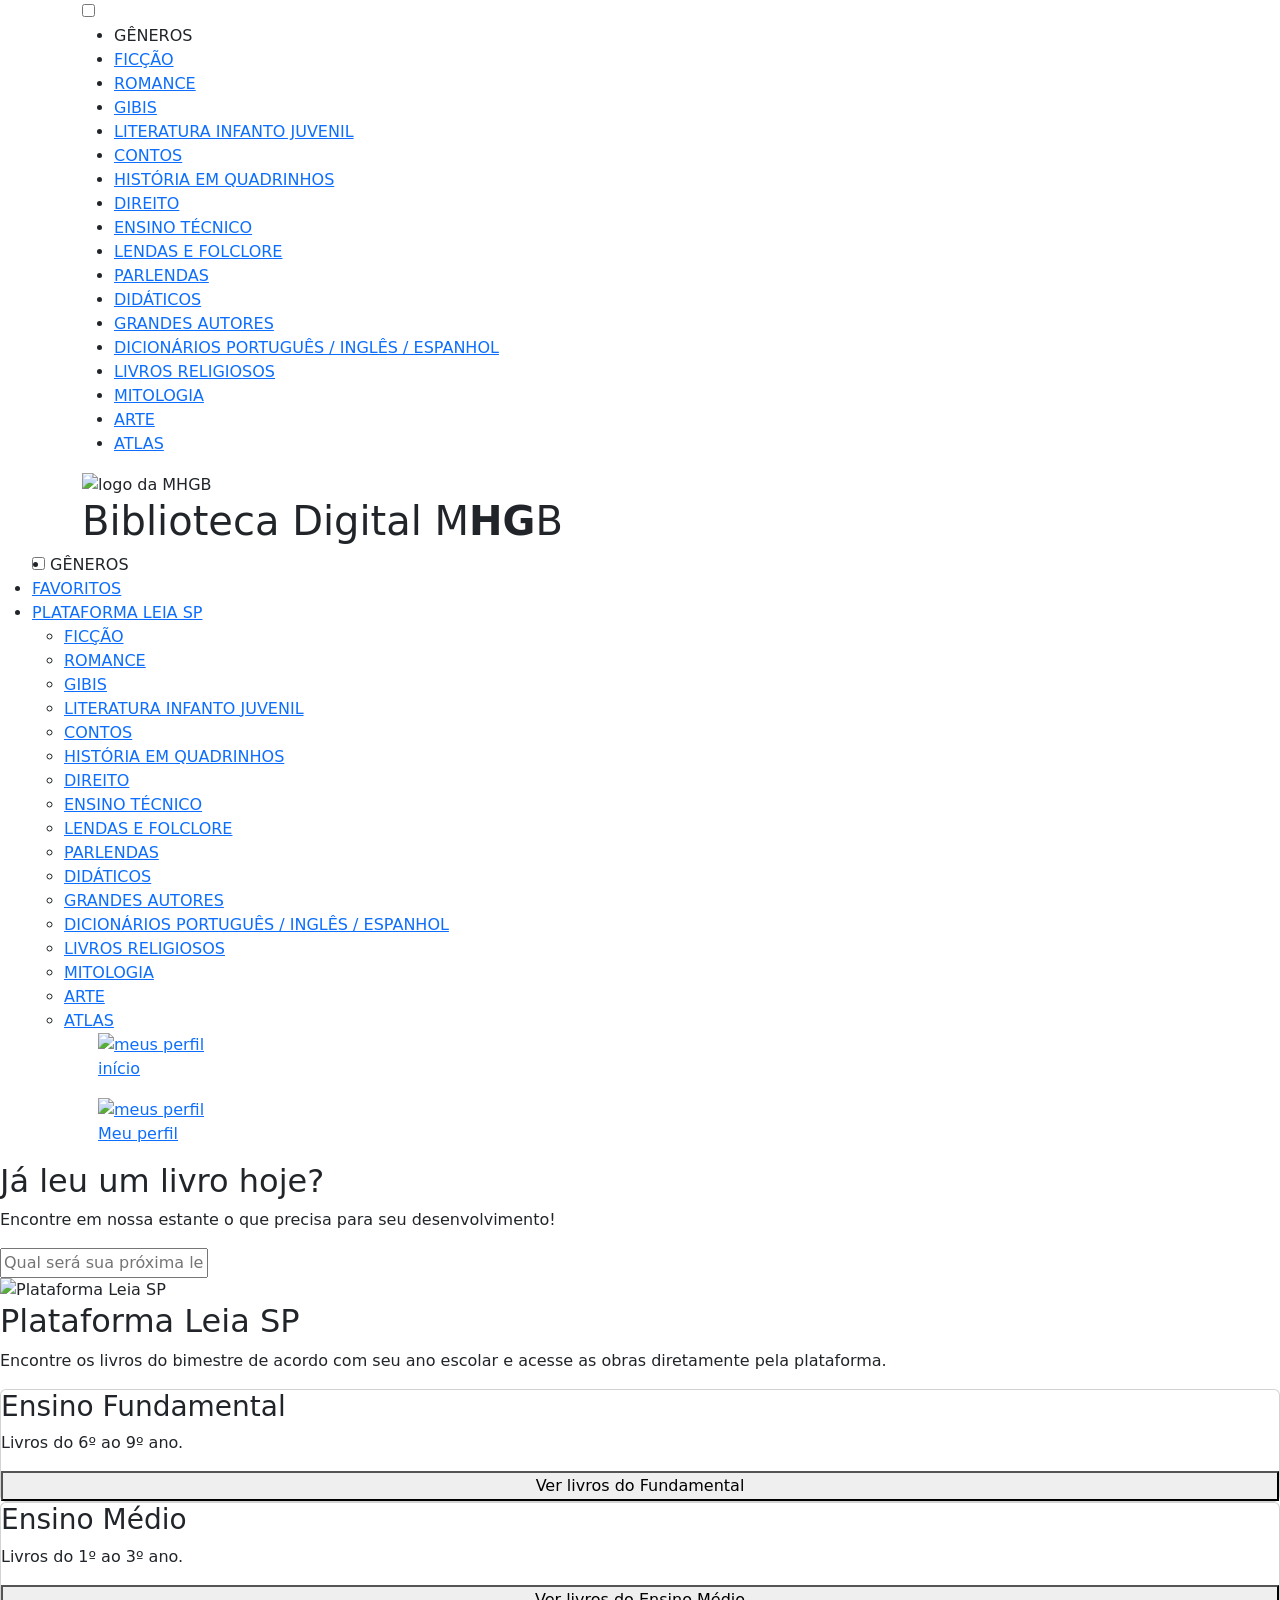
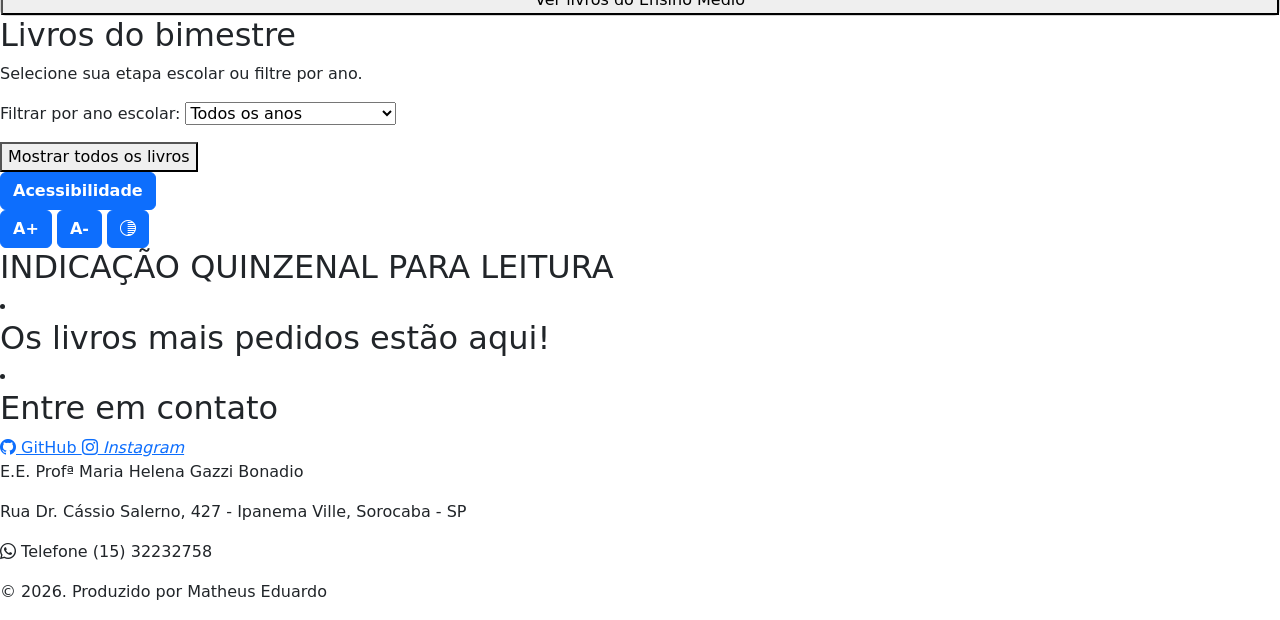
==== index.html @ 744f4817 "Leia" ====
<!DOCTYPE html>
<html lang="pt-br">
  <head>
    <meta charset="UTF-8" />
    <meta name="viewport" content="width=device-width, initial-scale=1.0" />

    <!-- Fonts -->
    <link rel="preconnect" href="https://fonts.googleapis.com" />
    <link rel="preconnect" href="https://fonts.gstatic.com" crossorigin />
    <link href="https://fonts.googleapis.com/css?family=Poppins:wght@300;400;500;700&display=swap" rel="stylesheet"/>
    <link href="https://fonts.googleapis.com/css?family=Josefin+Sans:wght@400;700&display=swap" rel="stylesheet">
    <link rel="stylesheet" href="https://cdn.jsdelivr.net/npm/swiper@11/swiper-bundle.min.css"/>

    <!-- Bootstrap -->
    <link
      href="https://cdn.jsdelivr.net/npm/bootstrap@5.3.5/dist/css/bootstrap.min.css"
      rel="stylesheet"
      integrity="sha384-SgOJa3DmI69IUzQ2PVdRZhwQ+dy64/BUtbMJw1MZ8t5HZApcHrRKUc4W0kG879m7"
      crossorigin="anonymous"
    />
    <link rel="stylesheet" href="https://cdn.jsdelivr.net/npm/bootstrap-icons@1.12.1/font/bootstrap-icons.min.css">

    <link rel="icon" href="SRC/img/logo.png" type="image/png" />

    <!--CSS -->
    <link rel="stylesheet" href="reset.css" />
    <link rel="stylesheet" href="style.css" />
    <title>Biblioteca Digital MHGB</title>

  </head>
  <body>
    <header class="cabeçalho">
      <div class="container">
        <input type="checkbox" id="menu" class="container_botao" />
        
        <label for="menu" class="container_rotulo">
          <span class="cabeçalho__menu_hamburguer container__imagem"></span>
        </label>

        <ul class="lista_menu">
          <li class="lista_menu_titulo">GÊNEROS</li>
          <li class="lista_menu_item">
            <a href="pesquisa.html" class="lista_menu_link">FICÇÃO</a>
          </li>
          <li class="lista_menu_item">
            <a href="pesquisa.html" class="lista_menu_link">ROMANCE</a>
          </li>
          <li class="lista_menu_item">
            <a href="pesquisa.html" class="lista_menu_link">GIBIS</a>
          </li>
          <li class="lista_menu_item">
            <a href="pesquisa.html" class="lista_menu_link">LITERATURA INFANTO JUVENIL</a>
          </li>
          <li class="lista_menu_item">
            <a href="pesquisa.html" class="lista_menu_link">CONTOS</a>
          </li>
          <li class="lista_menu_item">
            <a href="pesquisa.html" class="lista_menu_link">HISTÓRIA EM QUADRINHOS</a>
          </li>
          <li class="lista_menu_item">
            <a href="pesquisa.html" class="lista_menu_link">DIREITO</a>
          </li>
          <li class="lista_menu_item">
            <a href="pesquisa.html" class="lista_menu_link">ENSINO TÉCNICO</a>
          </li>
          <li class="lista_menu_item">
            <a href="pesquisa.html" class="lista_menu_link">LENDAS E FOLCLORE</a>
          </li>
          <li class="lista_menu_item">
            <a href="pesquisa.html" class="lista_menu_link">PARLENDAS</a>
          </li>
          <li class="lista_menu_item">
            <a href="pesquisa.html" class="lista_menu_link">DIDÁTICOS</a>
          </li>
          <li class="lista_menu_item">
            <a href="pesquisa.html" class="lista_menu_link">GRANDES AUTORES</a>
          </li>
          <li class="lista_menu_item">
            <a href="pesquisa.html" class="lista_menu_link">DICIONÁRIOS PORTUGUÊS / INGLÊS / ESPANHOL</a>
          </li>
          <li class="lista_menu_item">
            <a href="pesquisa.html" class="lista_menu_link">LIVROS RELIGIOSOS</a>
          </li>
          <li class="lista_menu_item">
            <a href="pesquisa.html" class="lista_menu_link">MITOLOGIA</a>
          </li>
          <li class="lista_menu_item">
            <a href="pesquisa.html" class="lista_menu_link">ARTE</a>
          </li>
          <li class="lista_menu_item">
            <a href="pesquisa.html" class="lista_menu_link">ATLAS</a>
          </li>
        </ul>
        <img
          src="SRC/img/logo.png"
          alt="logo da MHGB"
          class="container__imagem"
        />
        <h1 class="container_titulo">Biblioteca Digital M<b class="container_titulo_negrito">H</b><b class="container_titulo_negrito">G</b>B</h1>
      </div>

      <ul class="opções">

        <!-- <li class="opções_item"><a href="index.html" class="opções_link">início</a></li> -->

        <input type="checkbox" id="opções_menu" class="opções_botão">
        <label for="opções_menu" class="opções_rotulo">
            <li class="opções_item" >GÊNEROS</li>
        </label>

        <li class="opções_item"><a href="#" class="opções_link">FAVORITOS</a></li>
        
        <li class="opções_item"><a href="#plataforma-leia" class="opções_link">PLATAFORMA LEIA SP</a></li>

        <ul class="lista_menu">
          <li class="lista_menu_item">
            <a href="pesquisa.html" class="lista_menu_link">FICÇÃO</a>
          </li>
          <li class="lista_menu_item">
            <a href="pesquisa.html" class="lista_menu_link">ROMANCE</a>
          </li>
          <li class="lista_menu_item">
            <a href="Livros sala de leitura( LIVROS)1.pdf" class="lista_menu_link">GIBIS</a>
          </li>
          <li class="lista_menu_item">
            <a href="pesquisa.html" class="lista_menu_link">LITERATURA INFANTO JUVENIL</a>
          </li>
          <li class="lista_menu_item">
            <a href="pesquisa.html" class="lista_menu_link">CONTOS</a>
          </li>
          <li class="lista_menu_item">
            <a href="pesquisa.html" class="lista_menu_link">HISTÓRIA EM QUADRINHOS</a>
          </li>
          <li class="lista_menu_item">
            <a href="pesquisa.html" class="lista_menu_link">DIREITO</a>
          </li>
          <li class="lista_menu_item">
            <a href="pesquisa.html" class="lista_menu_link">ENSINO TÉCNICO</a>
          </li>
          <li class="lista_menu_item">
            <a href="pesquisa.html" class="lista_menu_link">LENDAS E FOLCLORE</a>
          </li>
          <li class="lista_menu_item">
            <a href="pesquisa.html" class="lista_menu_link">PARLENDAS</a>
          </li>
          <li class="lista_menu_item">
            <a href="pesquisa.html" class="lista_menu_link">DIDÁTICOS</a>
          </li>
          <li class="lista_menu_item">
            <a href="pesquisa.html" class="lista_menu_link">GRANDES AUTORES</a>
          </li>
          <li class="lista_menu_item">
            <a href="pesquisa.html" class="lista_menu_link">DICIONÁRIOS PORTUGUÊS / INGLÊS / ESPANHOL</a>
          </li>
          <li class="lista_menu_item">
            <a href="pesquisa.html" class="lista_menu_link">LIVROS RELIGIOSOS</a>
          </li>
          <li class="lista_menu_item">
            <a href="pesquisa.html" class="lista_menu_link">MITOLOGIA</a>
          </li>
          <li class="lista_menu_item">
            <a href="pesquisa.html" class="lista_menu_link">ARTE</a>
          </li>
          <li class="lista_menu_item">
            <a href="pesquisa.html" class="lista_menu_link">ATLAS</a>
          </li>
        </ul>


      <div class="container">
        <a href="index.html" class="container_link"><img src="SRC/img/house2.png" alt="meus perfil" class="container__imagem_casa"/><p class="container_texto">início</p></a>
        <a href="#" class="container_link"><img src="SRC/img/Usuário.svg" alt="meus perfil" class="container__imagem_perfil"/><p class="container_texto">Meu perfil</p></a>
      </div>
    </header>
  
    <section class="banner Contents">
  <h2 class="banner_titulo">Já leu um livro hoje?</h2>
  <p class="banner_texto">
    Encontre em nossa estante o que precisa para seu desenvolvimento!
  </p>


  <form action="pesquisa.html" method="get" class="form_busca">
    <label for="search" class="visually-hidden">Buscar livro</label>
    <input id="search"
      type="text"
      name="q"
      class="banner_pesquisa"
      placeholder="Qual será sua próxima leitura?"/>
  </form>
</section>


<section class="plataforma-leia topicos" id="plataforma-leia">
    <div class="interface">

        <header class="leia-cabecalho">
            <img
                src="SRC/img/LEIASP 2.png"
                class="leia-logo"
                alt="Plataforma Leia SP">

            <h2>Plataforma Leia SP</h2>

            <p>
                Encontre os livros do bimestre de acordo com seu ano escolar
                e acesse as obras diretamente pela plataforma.
            </p>
        </header>

        <div class="leia-categorias" aria-label="Escolha sua etapa escolar">

            <article class="leia-card card">
                <h3>Ensino Fundamental</h3>
                <p>Livros do 6º ao 9º ano.</p>

                <button
                    type="button"
                    class="leia-botao"
                    data-grupo="fundamental">
                    Ver livros do Fundamental
                </button>
            </article>

            <article class="leia-card card">
                <h3>Ensino Médio</h3>
                <p>Livros do 1º ao 3º ano.</p>

                <button
                    type="button"
                    class="leia-botao"
                    data-grupo="medio">
                    Ver livros do Ensino Médio
                </button>
            </article>

        </div>

        <section class="leia-lista" aria-labelledby="titulo-lista-leia">

            <h2 id="titulo-lista-leia">Livros do bimestre</h2>

            <p id="leia-instrucao">
                Selecione sua etapa escolar ou filtre por ano.
            </p>

            <div class="leia-filtros">
                <label for="filtro-ano">Filtrar por ano escolar:</label>

                <select id="filtro-ano">
                    <option value="todos">Todos os anos</option>
                    <option value="sexto_ano">6º ano</option>
                    <option value="setimo_ano">7º ano</option>
                    <option value="oitavo_ano">8º ano</option>
                    <option value="nono_ano">9º ano</option>
                    <option value="primeiro_ano">1º ano do Ensino Médio</option>
                    <option value="segundo_ano">2º ano do Ensino Médio</option>
                    <option value="terceiro_ano">3º ano do Ensino Médio</option>
                </select>
            </div>

            <p id="leia-resultado" aria-live="polite"></p>

            <ul
                class="topicos_lista"
                id="topicos_lista_leia">
            </ul>

            <p id="leia-vazio" hidden>
                Nenhum livro encontrado para esse filtro.
            </p>

            <button
                type="button"
                id="leia-mostrar-todos"
                class="leia-botao leia-botao-secundario">
                Mostrar todos os livros
            </button>

        </section>

    </div>
</section>

  <div id="acessibilidade" class="menu_acessibilidade">
    <button id="batao_acessibilidade" class="btn btn-primary fw-bold rotacao_botao " aria-expanded="false">Acessibilidade</button>
        <div id="opções_acessibilidade" class="opções_acessibilidade apresenta-lista batao_contraste">
            <button id="aumentar-fonte" class="btn btn-primary fw-bold" aria-label="Aumentar o tamanho da forte batao_contraste">A+</button>
            <button id="diminuir-fonte" class="btn btn-primary fw-bold" aria-label="Diminuir o tamanho da forte batao_contraste">A-</button>
            <button id="alterna-cotraste" class="btn btn-primary fw-bold alterna-cotraste batao_contraste"><i class="bi bi-shadows"></i></button>
        </div>
  </div>

    <section class="carrosel Contents" aria-label="Carrossel de indicações de leitura">
  <h2 class="carrosel_titulo">INDICAÇÃO QUINZENAL PARA LEITURA</h2>

  <div class="carrosel_container">
    <div class="swiper">
      
      <div class="swiper-pagination"></div>

      <div class="swiper-wrapper" id="carrosel_indicação">
      </div>

      <!-- Botões de navegação -->
      <div class="swiper-button-prev" tabindex="0" role="button" aria-label="Slide anterior"></div>
      <div class="swiper-button-next" tabindex="0" role="button" aria-label="Próximo slide"></div>
    </div>
  </div>

  <li id="carrosel_indicação_modal">

  </li>
      
    </div>
    </section>

  <section class="carrosel Contents" aria-label="Carrossel de indicações de leitura" >
      <h2 class="carrosel_titulo">Os livros mais pedidos estão aqui!</h2>
      <!-- Slider main container -->
       <div class="carrosel_container">
      <div class="swiper">
        <!-- Additional required wrapper -->
        <!-- If we need pagination -->
        <div class="swiper-pagination"></div>

        <div class="swiper-wrapper" id="carrosel_maisPedidos">
        </div>

        <!-- If we need navigation buttons -->
        <div class="swiper-button-prev"></div>
        <div class="swiper-button-next"></div>
      </div>


      
    </div>
  </div>
</div>

<li id="carrosel_maisPedidos_modal">

  </li>
      
    </div>
    </section>
    
    <footer class="rodape">
  <h2>Entre em contato</h2>
  <div class="redes-sociais">
    <a href="https://github.com/MatheusAnimacaoCraft" target="_blank">
      <i class="bi bi-github"></i> GitHub
    </a>

    <a href="https://www.instagram.com/mariahelenagazzibonadio/?locale=de&hl=am-et" target="_blank">
      <i class="bi bi-instagram"> Instagram</i>
    </a>
  </div>
  <div class="informacoes-escola">
    <p class="contato">E.E. Profª Maria Helena Gazzi Bonadio</p>
    <p class="contato">Rua Dr. Cássio Salerno, 427 - Ipanema Ville, Sorocaba - SP</p>
    <p class="contato"><i class="bi bi-whatsapp"></i> Telefone (15) 32232758</p>
    <p class="contato">© 2026. Produzido por Matheus Eduardo</p>
  </div>
</footer>
    
    <!-- JS do Swiper e Bootstrap -->
<script src="https://cdn.jsdelivr.net/npm/swiper@11/swiper-bundle.min.js"></script>
<script src="https://cdn.jsdelivr.net/npm/bootstrap@5.3.6/dist/js/bootstrap.bundle.min.js" integrity="sha384-j1CDi7MgGQ12Z7Qab0qlWQ/Qqz24Gc6BM0thvEMVjHnfYGF0rmFCozFSxQBxwHKO" crossorigin="anonymous"></script>

    <script src="https://cdnjs.cloudflare.com/ajax/libs/scrollReveal.js/4.0.9/scrollreveal.js"></script>

    <script src="SRC/JavaScript/dado.js"></script>
    <script src="SRC/JavaScript/carrosel.js"></script>
    <script src="SRC/JavaScript/menujs.js"></script>
    <script src="SRC/JavaScript/acessibilidade.js"></script>

  </body>
</html>
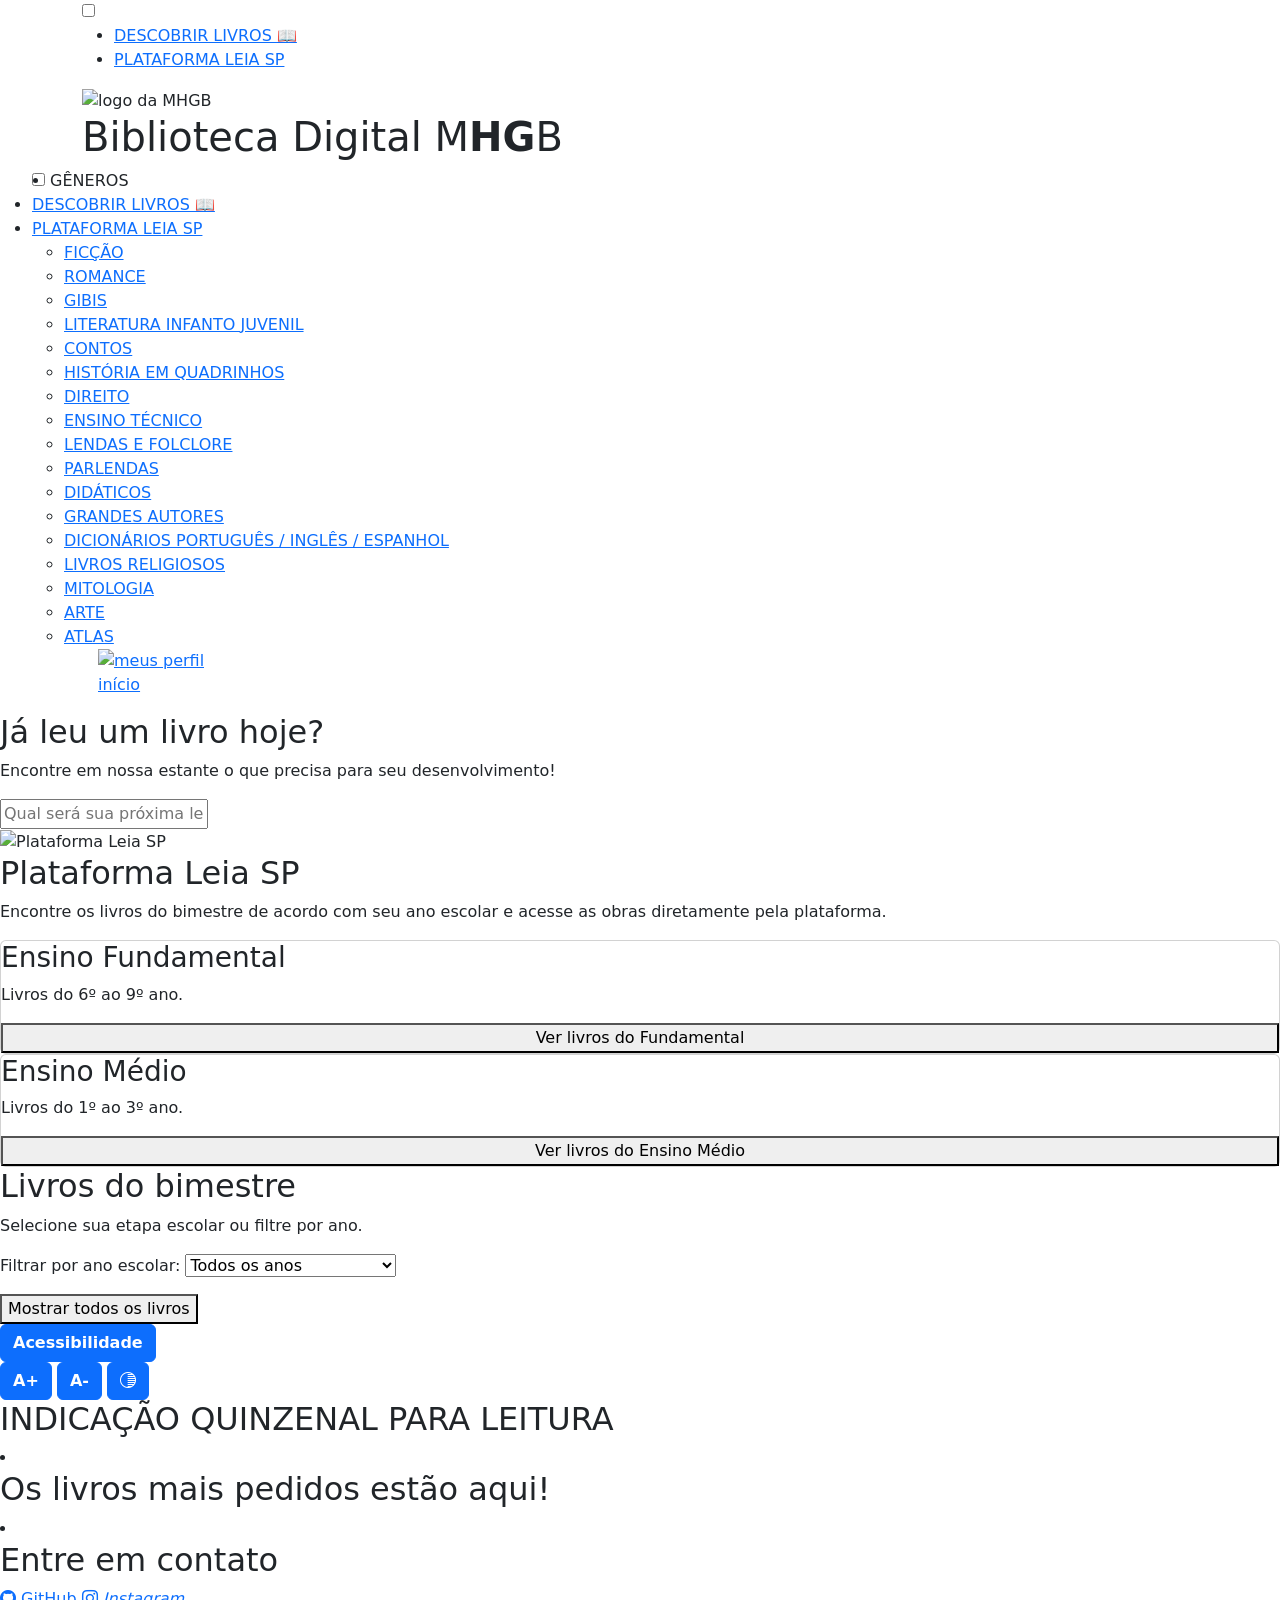
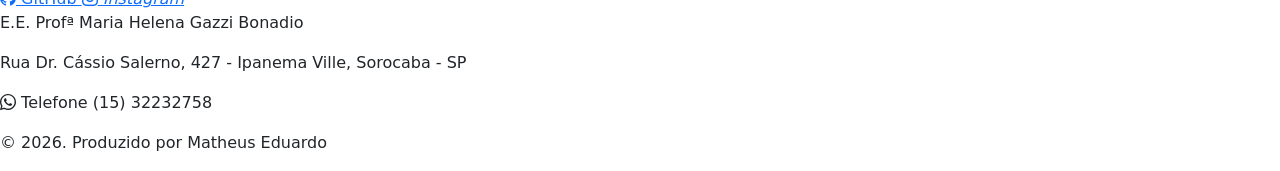
==== commit 2a6ad3ce: "himl e css" ====
--- a/index.html
+++ b/index.html
@@ -38,8 +38,12 @@
         </label>
 
         <ul class="lista_menu">
-          <li class="lista_menu_titulo">GÊNEROS</li>
-          <li class="lista_menu_item">
+            <li class="lista_menu_item"><a href="pesquisa.html"   class="lista_menu_link">DESCOBRIR LIVROS 📖 </a>
+            </li>
+            <li class="lista_menu_item"><a href="#plataforma-leia" class="lista_menu_link">PLATAFORMA LEIA SP</a>
+            </li>
+          <!-- <li class="lista_menu_titulo">GÊNEROS</li> -->
+          <!-- <li class="lista_menu_item">
             <a href="pesquisa.html" class="lista_menu_link">FICÇÃO</a>
           </li>
           <li class="lista_menu_item">
@@ -89,8 +93,9 @@
           </li>
           <li class="lista_menu_item">
             <a href="pesquisa.html" class="lista_menu_link">ATLAS</a>
-          </li>
+          </li> -->
         </ul>
+        
         <img
           src="SRC/img/logo.png"
           alt="logo da MHGB"
@@ -108,7 +113,9 @@
             <li class="opções_item" >GÊNEROS</li>
         </label>
 
-        <li class="opções_item"><a href="#" class="opções_link">FAVORITOS</a></li>
+        <!-- <li class="opções_item"><a href="#" class="opções_link">FAVORITOS</a></li> -->
+
+        <li class="opções_item"><a href="pesquisa.html"  class="opções_link">DESCOBRIR LIVROS 📖 </a></li>
         
         <li class="opções_item"><a href="#plataforma-leia" class="opções_link">PLATAFORMA LEIA SP</a></li>
 
@@ -169,7 +176,7 @@
 
       <div class="container">
         <a href="index.html" class="container_link"><img src="SRC/img/house2.png" alt="meus perfil" class="container__imagem_casa"/><p class="container_texto">início</p></a>
-        <a href="#" class="container_link"><img src="SRC/img/Usuário.svg" alt="meus perfil" class="container__imagem_perfil"/><p class="container_texto">Meu perfil</p></a>
+        <!-- <a href="#" class="container_link"><img src="SRC/img/Usuário.svg" alt="meus perfil" class="container__imagem_perfil"/><p class="container_texto">Meu perfil</p></a> -->
       </div>
     </header>
   
@@ -348,7 +355,7 @@
     <footer class="rodape">
   <h2>Entre em contato</h2>
   <div class="redes-sociais">
-    <a href="https://github.com/MatheusAnimacaoCraft" target="_blank">
+    <a href="https://github.com/MatheusEduardo786" target="_blank">
       <i class="bi bi-github"></i> GitHub
     </a>
 
